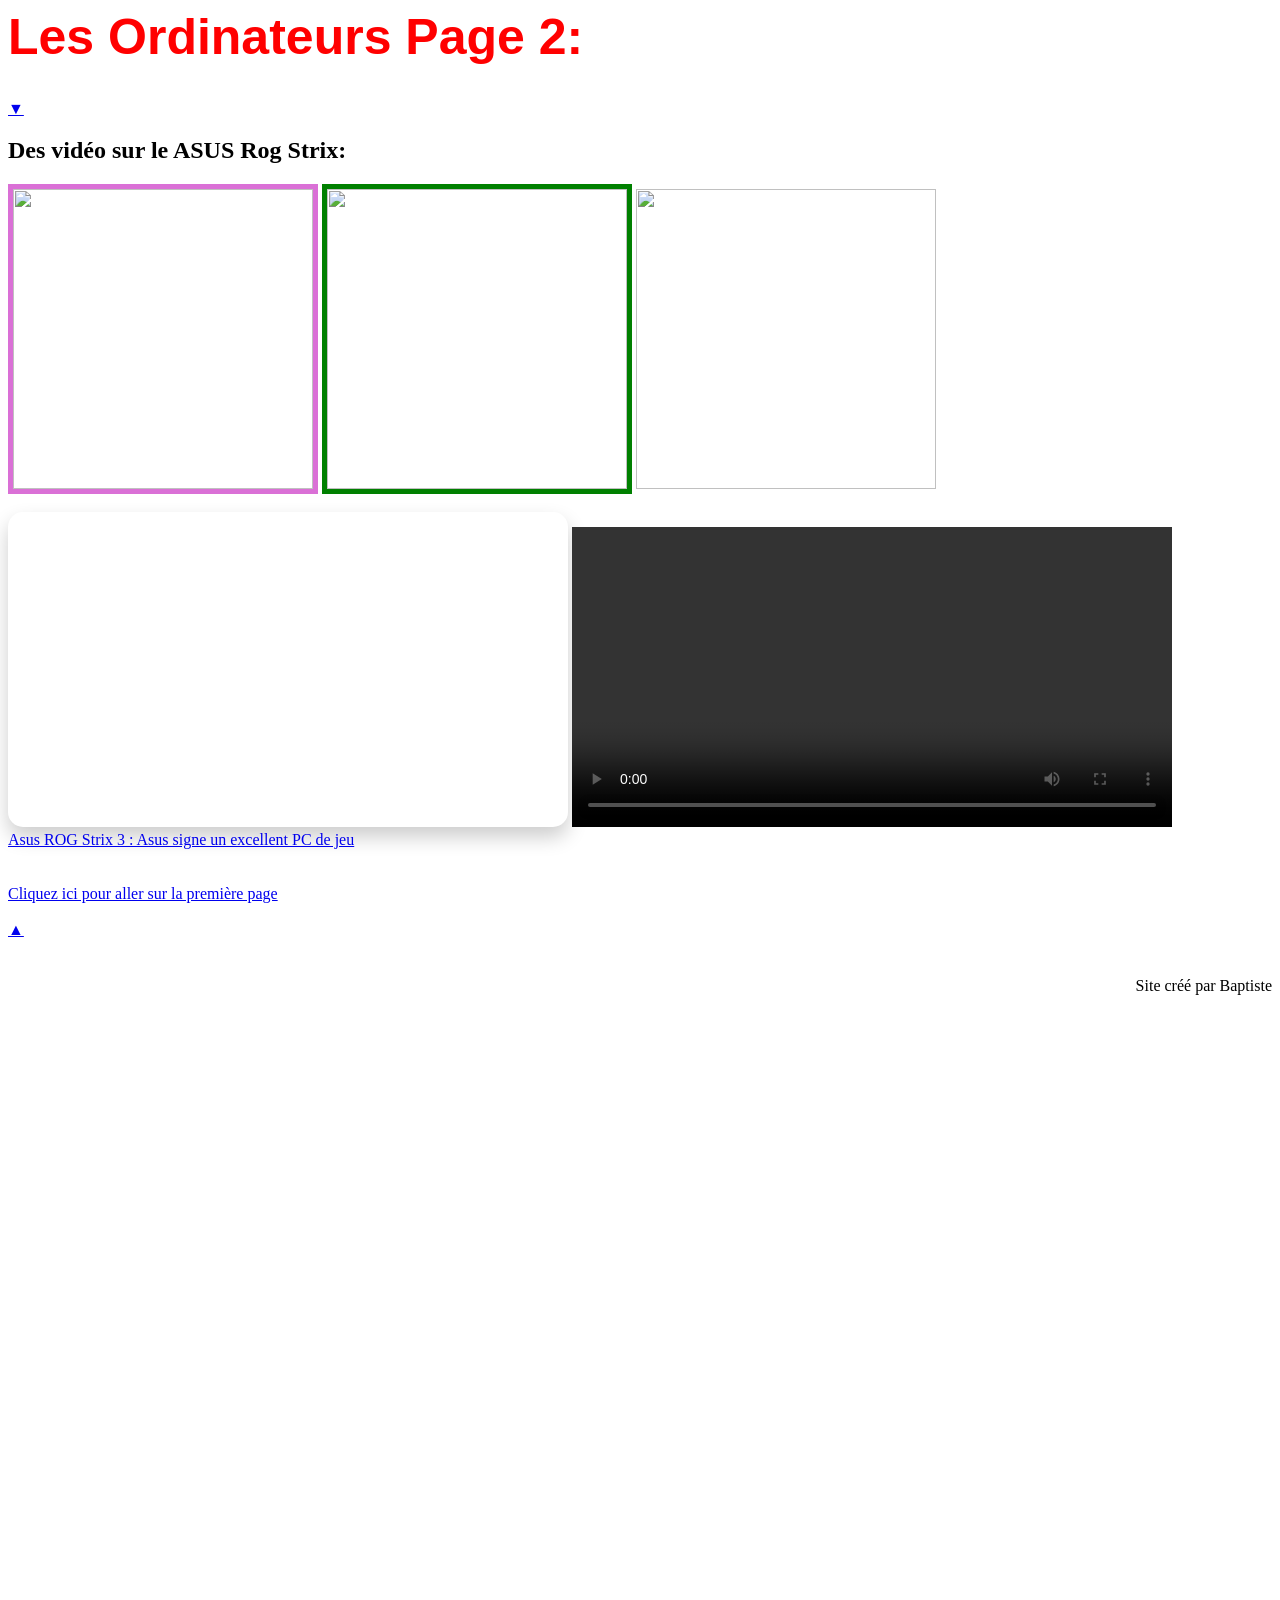
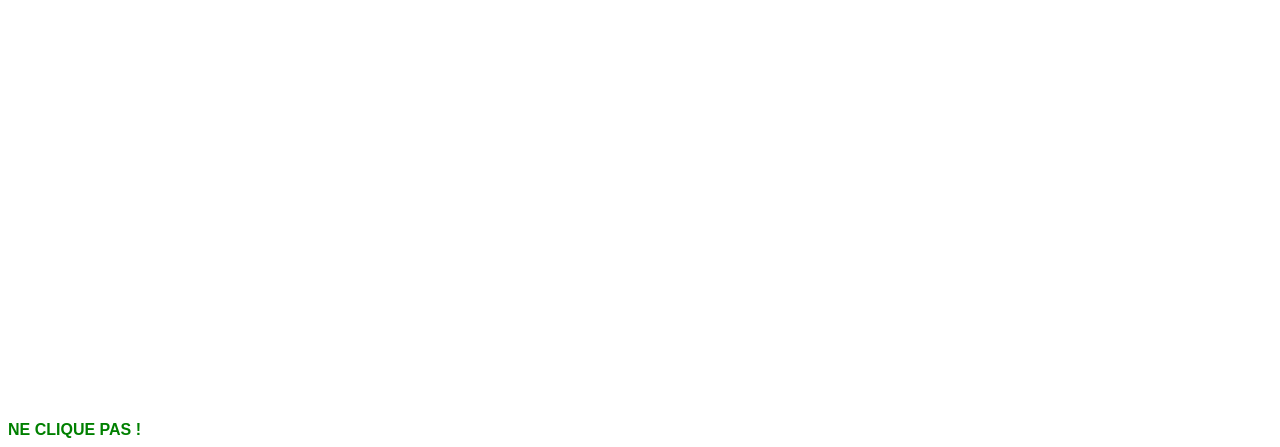
==== index2.html @ efdf3df5 "Add files via upload" ====
<!--lien avec le .css-->
<link rel="baptiste.css" href="baptiste.css">

<!--titre de la page-->
<title>Les Ordinateurs 2 </title>
<!--Fond de la page-->
<body style="background: url('https://www.adobe.com/fr/creativecloud/design/discover/media_104e6e5079bb08af391e4c42c04207eac1b005463.jpg?width=750&format=jpg&optimize=medium=') no-repeat center fixed; background-size: cover;"></body>
<!--Titre en rouge-->
<h1 style="color: red; font-family: Arial; font-size: 50px;">Les Ordinateurs Page 2:</h1>
<!-- bouton pour aller tout en bas -->
<a href="#" onclick="window.scrollTo({top: document.body.scrollHeight, behavior: 'smooth'}); return false;" id="go-to-bottom" title="Aller tout en bas">▼</a>
<!--titre-->
<h2>Des vidéo sur le ASUS Rog Strix:</h2>
<!--3 images-->
<img src="https://dlcdnwebimgs.asus.com/files/media/d5444a20-d912-40e3-9a48-bbacc1e3a4e6/v1/images/Strix_G18_KV_1x1.webp" WUXGA 165Hz AMD Ryzen 9 8940HX Nvidia GeForce RTX 5060 16 Go RAM DDR5 SSD 512 Go" width="300" style="border: 5px solid orchid">
<img src="https://m.media-amazon.com/images/I/715ujdiYgYL._AC_UF1000,1000_QL80_.jpg" WUXGA 165Hz AMD Ryzen 9 8940HX Nvidia GeForce RTX 5060 16 Go RAM DDR5 SSD 512 Go" width="300" style="border: 5px solid green;">
<img src="https://boulanger.scene7.com/is/image/Boulanger/4711387932599_h_f_l_0?wid=535&hei=535&resMode=sharp2&op_usm=1.75,0.3,2,0&fmt=png-alpha" WUXGA 165Hz AMD Ryzen 9 8940HX Nvidia GeForce RTX 5060 16 Go RAM DDR5 SSD 512 Go" width="300" style="border: 5px red">
<br>
<br>
<!-- Vidéo avec bords arrondis et ombre --> 
<iframe 
  src="https://dailymotion.com" 
  width="560" 
  height="315" 
  allowfullscreen="true" 
  title="Asus ROG Strix 3 : Asus signe un excellent PC de jeu"
  style="border-radius: 15px; border: none; box-shadow: 0px 10px 20px rgba(0, 0, 0, 0.2);">
</iframe>
<!--vidéo-->
<video controls width="600">
    <source src="Asus ROG Strix 3 _ Asus signe un excellent PC de jeu (1).mp4" type="video/mp4">
    Votre navigateur ne prend pas en charge la lecture de vidéos.
</video>
<br>
<!--Lien de la vidéo-->
<a href="https://www.dailymotion.com/video/x82tsl1" target="_blank">Asus ROG Strix 3 : Asus signe un excellent PC de jeu</a>
<br>
<br>
<br>
<!--Bouton pour retouner à la 1er page-->
<a href="index.html" target="_blank">Cliquez ici pour aller sur la première page</a>
<br>
<br>
<!-- bouton pour aller tout en haut -->
<a href="#" id="back-to-top" title="Retour en haut">▲</a>
<br>
<br>
<!--signature-->
<p style="text-align: right; width: 100%; display: block; clear: both; margin: 20px 0 0 0; padding-right: 15px;">Site créé par Baptiste</p>
<!--BR = retour à la ligne-->
<br><br><br><br><br><br><br><br><br><br><br><br><br><br><br><br><br><br><br><br><br><br><br><br><br><br><br><br><br><br><br><br><br><br><br><br><br><br><br><br><br><br><br><br><br><br><br><br><br><br><br><br><br><br><br><br><br>
<!--image-->
<a href="https://img.magnific.com/photos-gratuite/carlin-mignon-coiffe-bonnet-vert-corne-fete_53876-93020.jpg?semt=ais_hybrid&w=740&q=80" target="_blank" style="color: green; font-weight: bold; font-family: Arial; text-decoration: none;">NE CLIQUE PAS !</a>
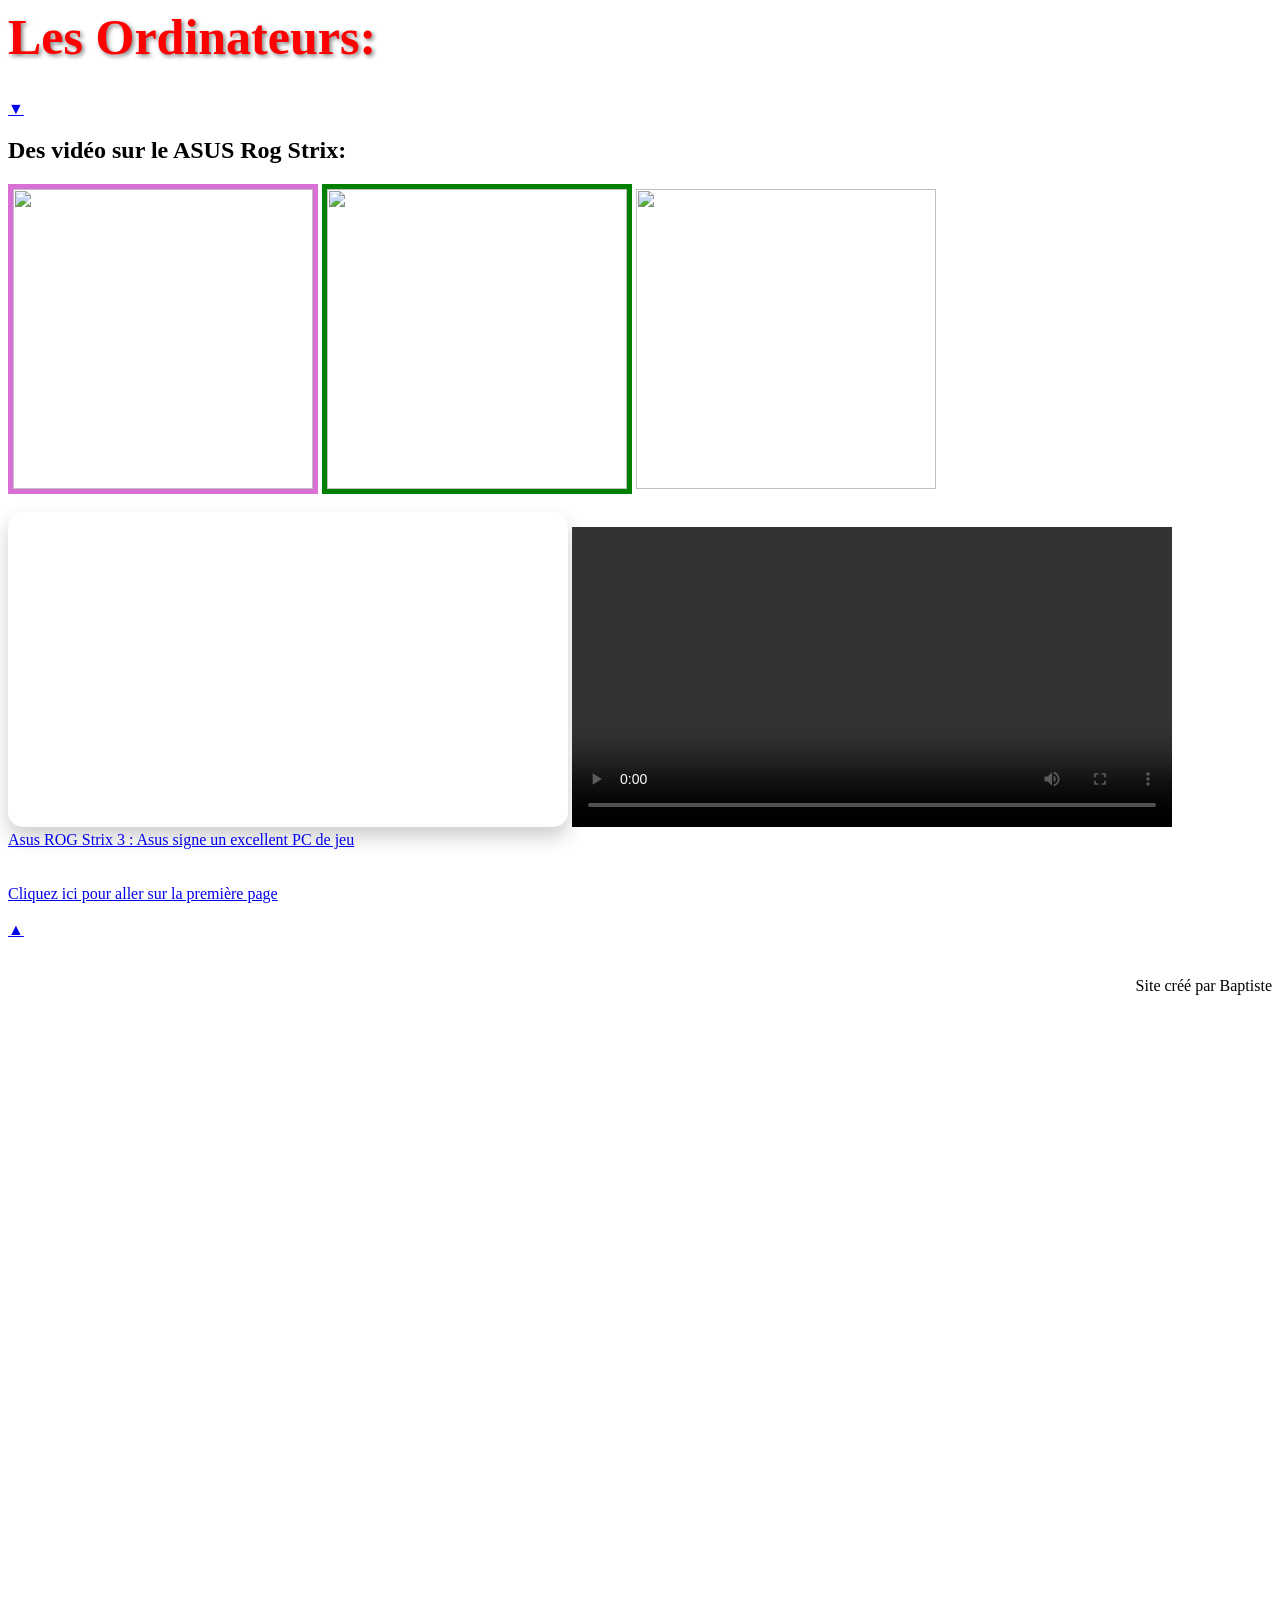
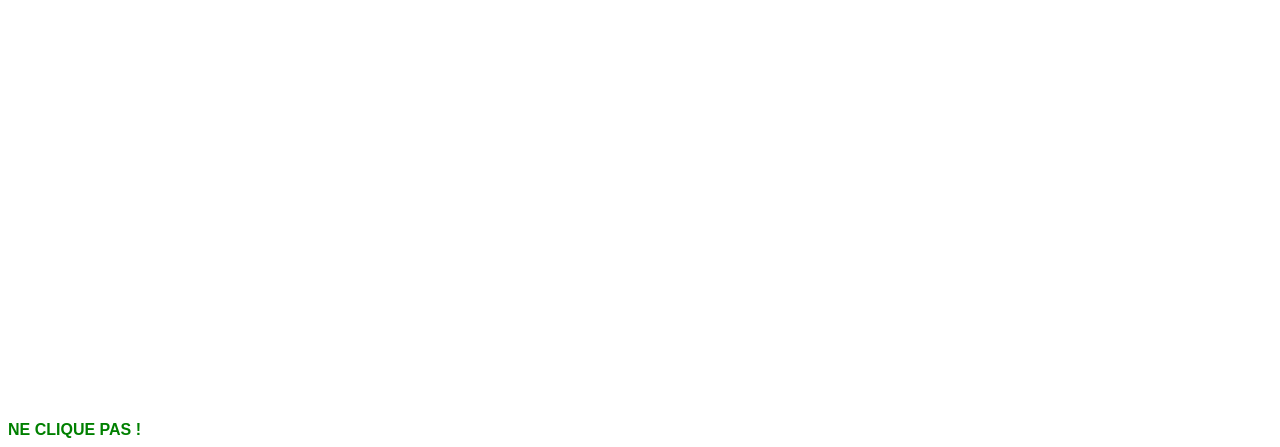
==== commit 6c4fac88: "Add files via upload" ====
--- a/index2.html
+++ b/index2.html
@@ -6,7 +6,7 @@
 <!--Fond de la page-->
 <body style="background: url('https://www.adobe.com/fr/creativecloud/design/discover/media_104e6e5079bb08af391e4c42c04207eac1b005463.jpg?width=750&format=jpg&optimize=medium=') no-repeat center fixed; background-size: cover;"></body>
 <!--Titre en rouge-->
-<h1 style="color: red; font-family: Arial; font-size: 50px;">Les Ordinateurs Page 2:</h1>
+<h1 style="color: red; font-family: Marykate; font-size: 50px; text-shadow: 2px 2px 4px rgba(0, 0, 0, 0.5);">Les Ordinateurs:</h1>
 <!-- bouton pour aller tout en bas -->
 <a href="#" onclick="window.scrollTo({top: document.body.scrollHeight, behavior: 'smooth'}); return false;" id="go-to-bottom" title="Aller tout en bas">▼</a>
 <!--titre-->
@@ -50,4 +50,4 @@
 <!--BR = retour à la ligne-->
 <br><br><br><br><br><br><br><br><br><br><br><br><br><br><br><br><br><br><br><br><br><br><br><br><br><br><br><br><br><br><br><br><br><br><br><br><br><br><br><br><br><br><br><br><br><br><br><br><br><br><br><br><br><br><br><br><br>
 <!--image-->
-<a href="https://img.magnific.com/photos-gratuite/carlin-mignon-coiffe-bonnet-vert-corne-fete_53876-93020.jpg?semt=ais_hybrid&w=740&q=80" target="_blank" style="color: green; font-weight: bold; font-family: Arial; text-decoration: none;">NE CLIQUE PAS !</a>+<a href="https://st.depositphotos.com/1036149/4936/i/450/depositphotos_49361629-stock-photo-funny-monkey.jpg" target="_blank" style="color: green; font-weight: bold; font-family: Arial; text-decoration: none;">NE CLIQUE PAS !</a>
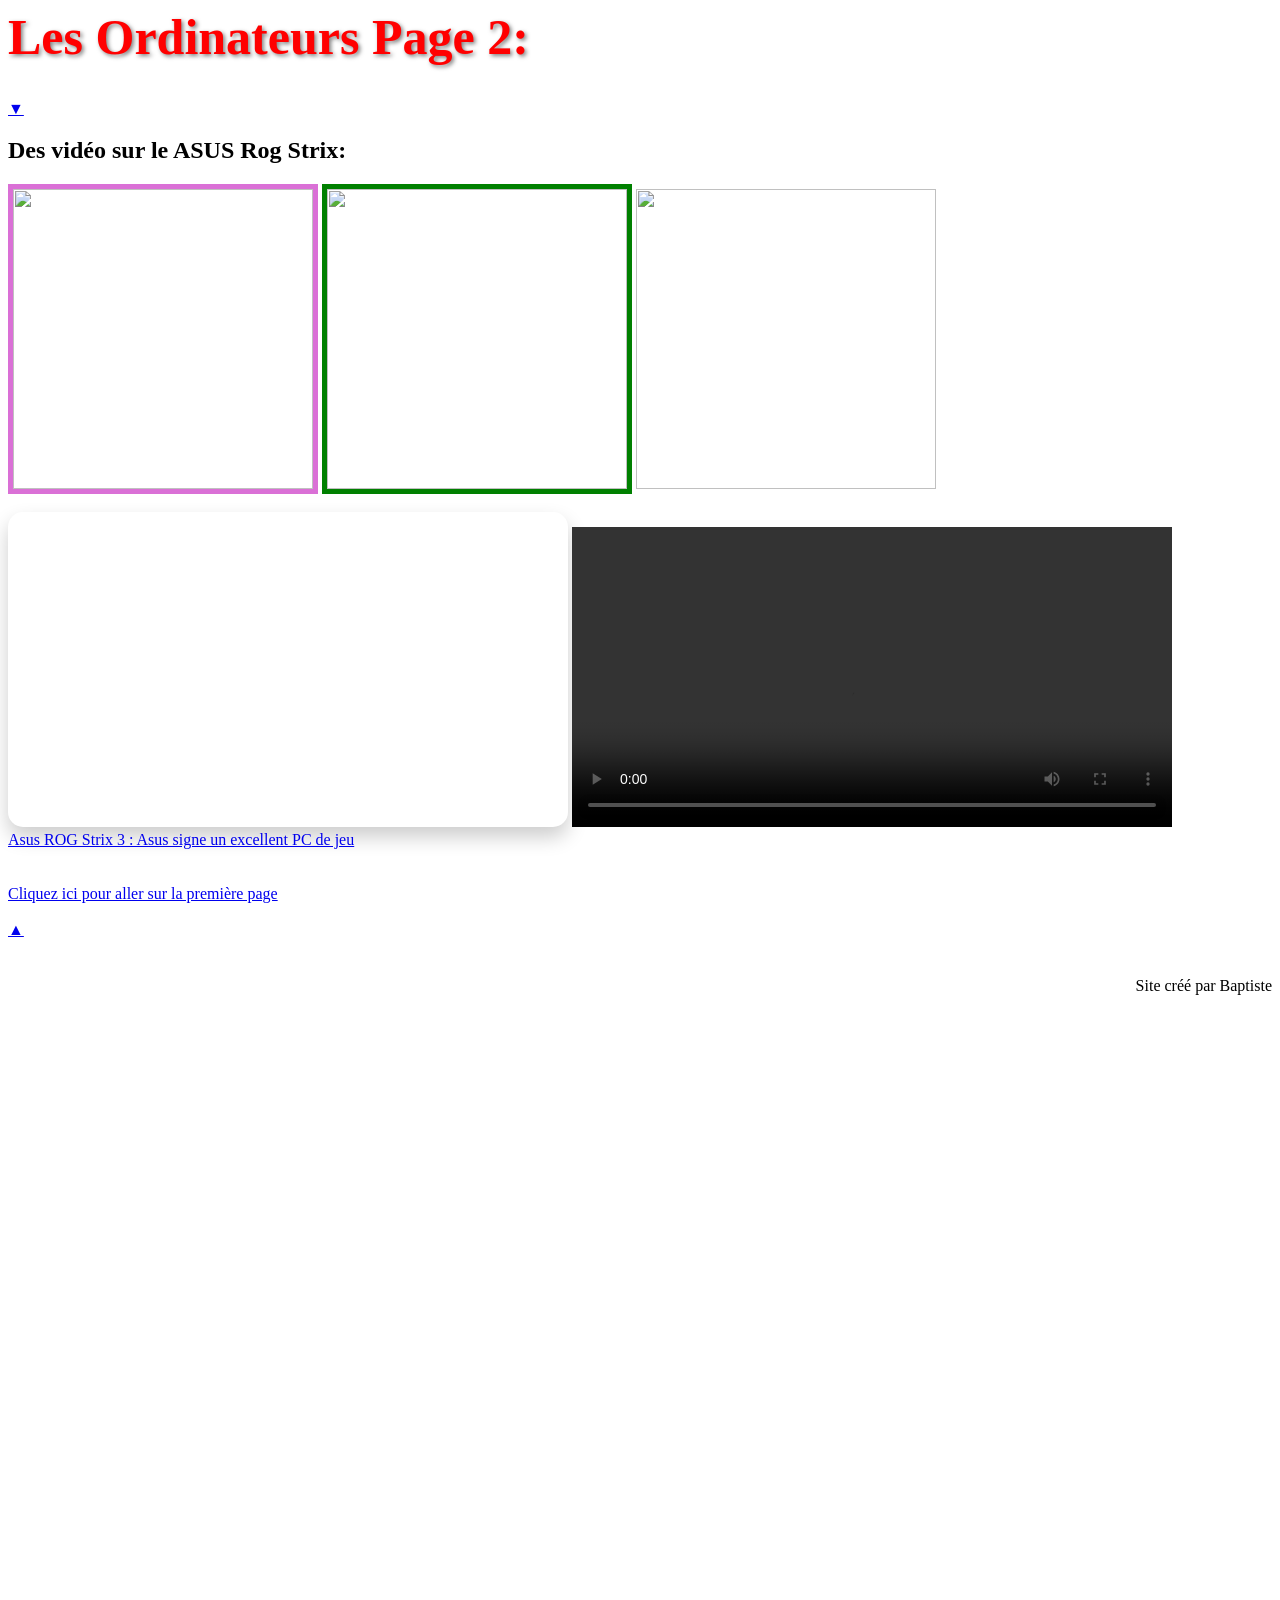
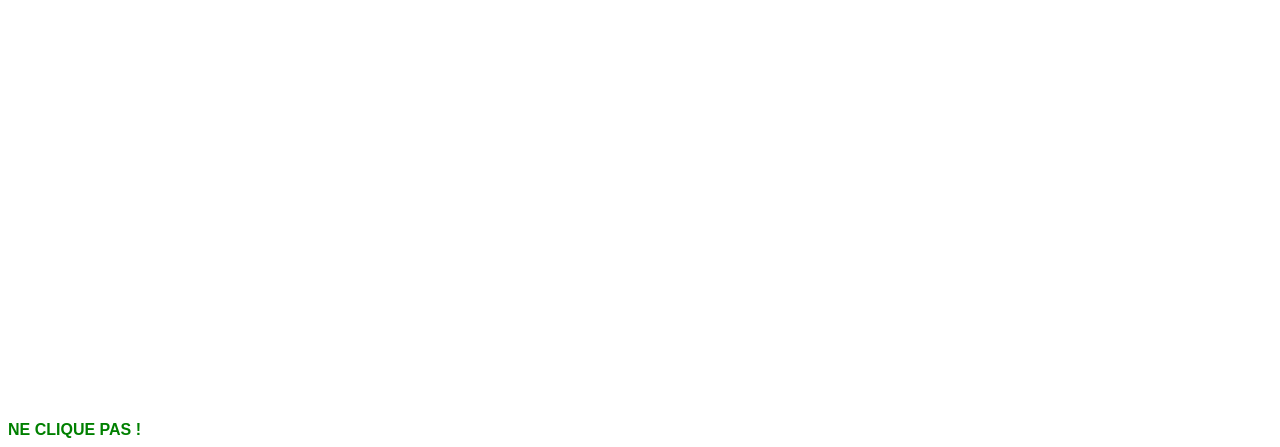
==== commit 5a06e2c8: "Add files via upload" ====
--- a/index2.html
+++ b/index2.html
@@ -5,8 +5,8 @@
 <title>Les Ordinateurs 2 </title>
 <!--Fond de la page-->
 <body style="background: url('https://www.adobe.com/fr/creativecloud/design/discover/media_104e6e5079bb08af391e4c42c04207eac1b005463.jpg?width=750&format=jpg&optimize=medium=') no-repeat center fixed; background-size: cover;"></body>
-<!--Titre en rouge-->
-<h1 style="color: red; font-family: Marykate; font-size: 50px; text-shadow: 2px 2px 4px rgba(0, 0, 0, 0.5);">Les Ordinateurs:</h1>
+<!--Titre en rouge avec de l'ombre-->
+<h1 style="color: red; font-family: Marykate; font-size: 50px; text-shadow: 2px 2px 4px rgba(0, 0, 0, 0.5);">Les Ordinateurs Page 2:</h1>
 <!-- bouton pour aller tout en bas -->
 <a href="#" onclick="window.scrollTo({top: document.body.scrollHeight, behavior: 'smooth'}); return false;" id="go-to-bottom" title="Aller tout en bas">▼</a>
 <!--titre-->
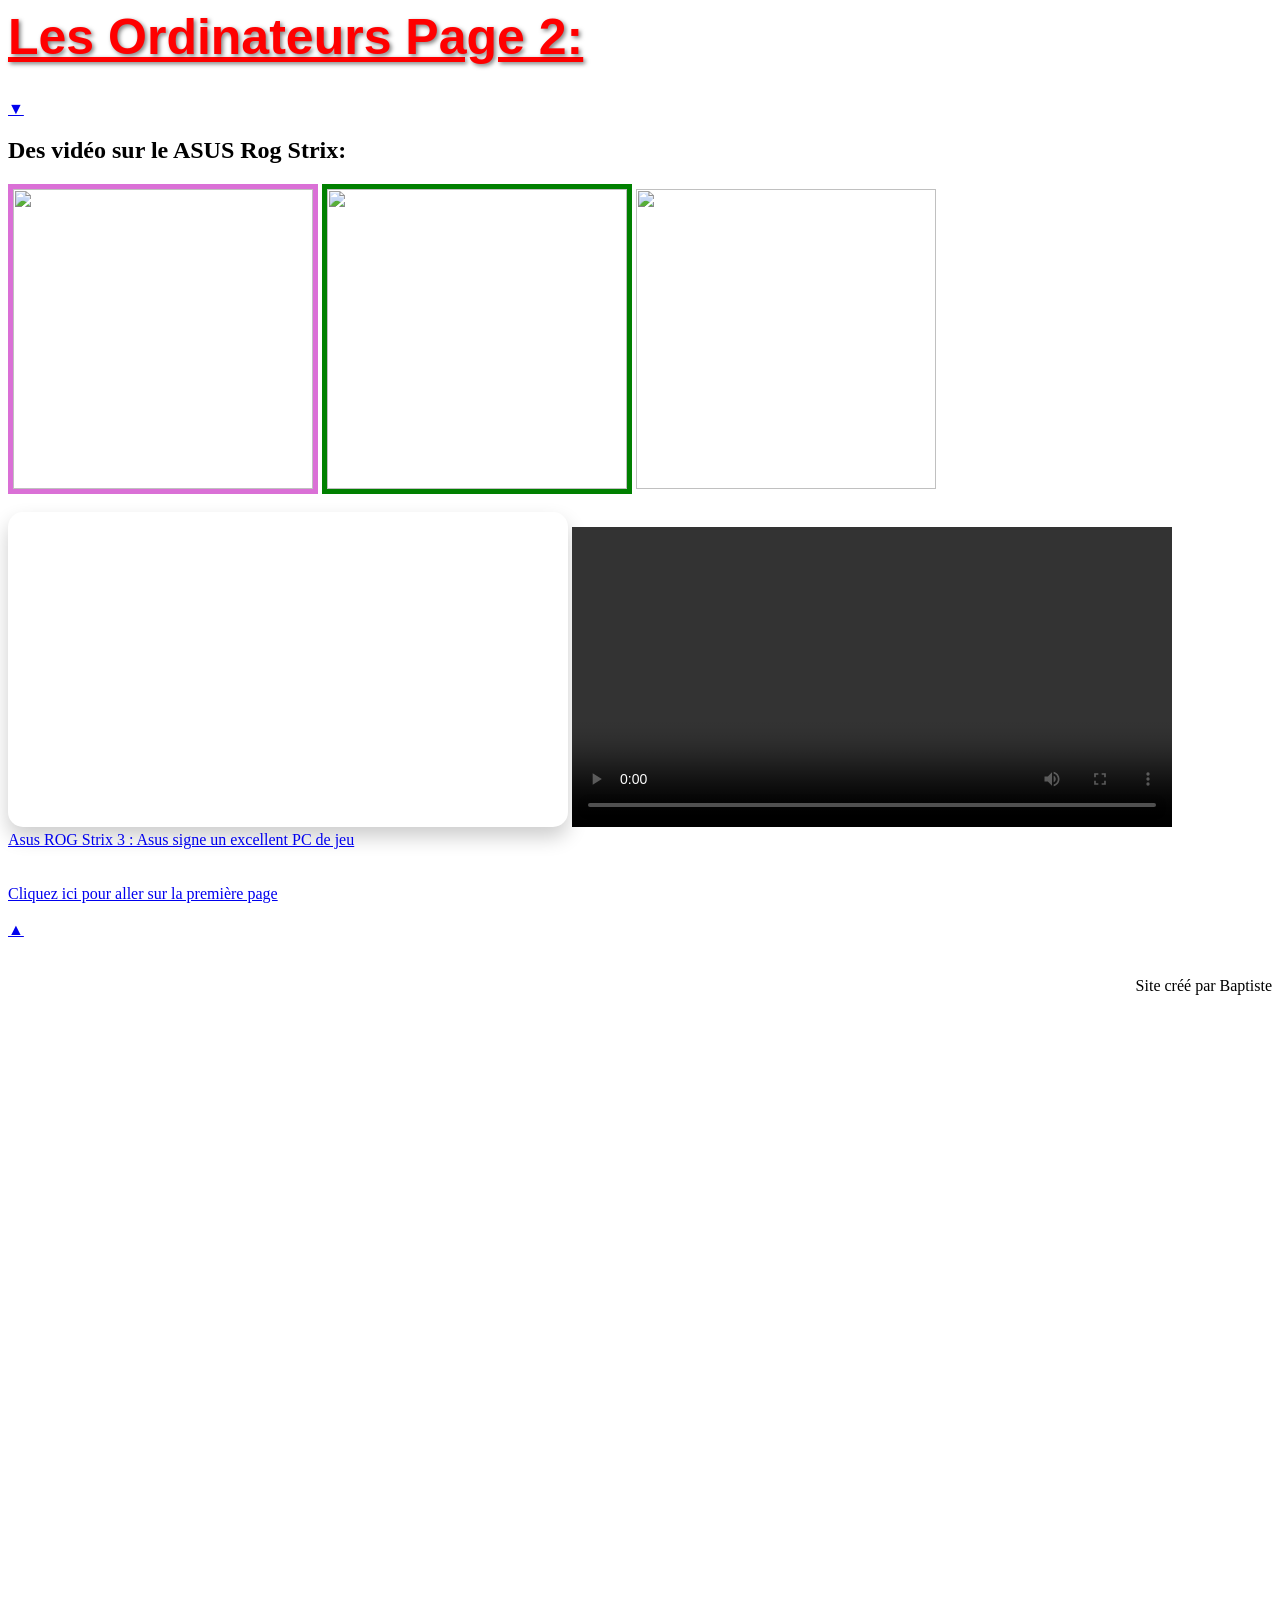
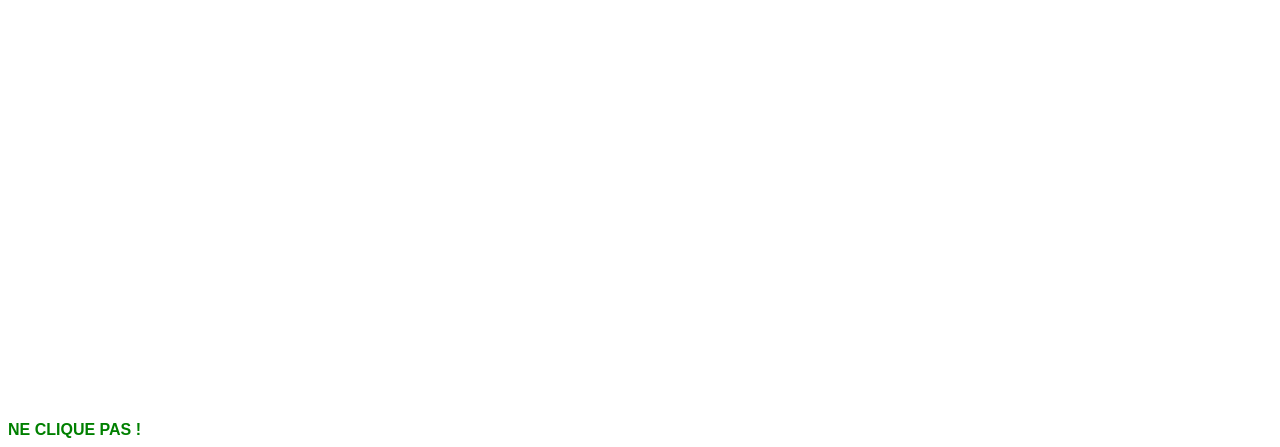
==== commit f3c22fbf: "Add files via upload" ====
--- a/index2.html
+++ b/index2.html
@@ -6,7 +6,7 @@
 <!--Fond de la page-->
 <body style="background: url('https://www.adobe.com/fr/creativecloud/design/discover/media_104e6e5079bb08af391e4c42c04207eac1b005463.jpg?width=750&format=jpg&optimize=medium=') no-repeat center fixed; background-size: cover;"></body>
 <!--Titre en rouge avec de l'ombre-->
-<h1 style="color: red; font-family: Marykate; font-size: 50px; text-shadow: 2px 2px 4px rgba(0, 0, 0, 0.5);">Les Ordinateurs Page 2:</h1>
+<h1 style="color: red; font-family: Arial; font-size: 50px; text-shadow: 2px 2px 4px rgba(0, 0, 0, 0.5); font-weight: bold; text-decoration: underline;">Les Ordinateurs Page 2:</h1>
 <!-- bouton pour aller tout en bas -->
 <a href="#" onclick="window.scrollTo({top: document.body.scrollHeight, behavior: 'smooth'}); return false;" id="go-to-bottom" title="Aller tout en bas">▼</a>
 <!--titre-->
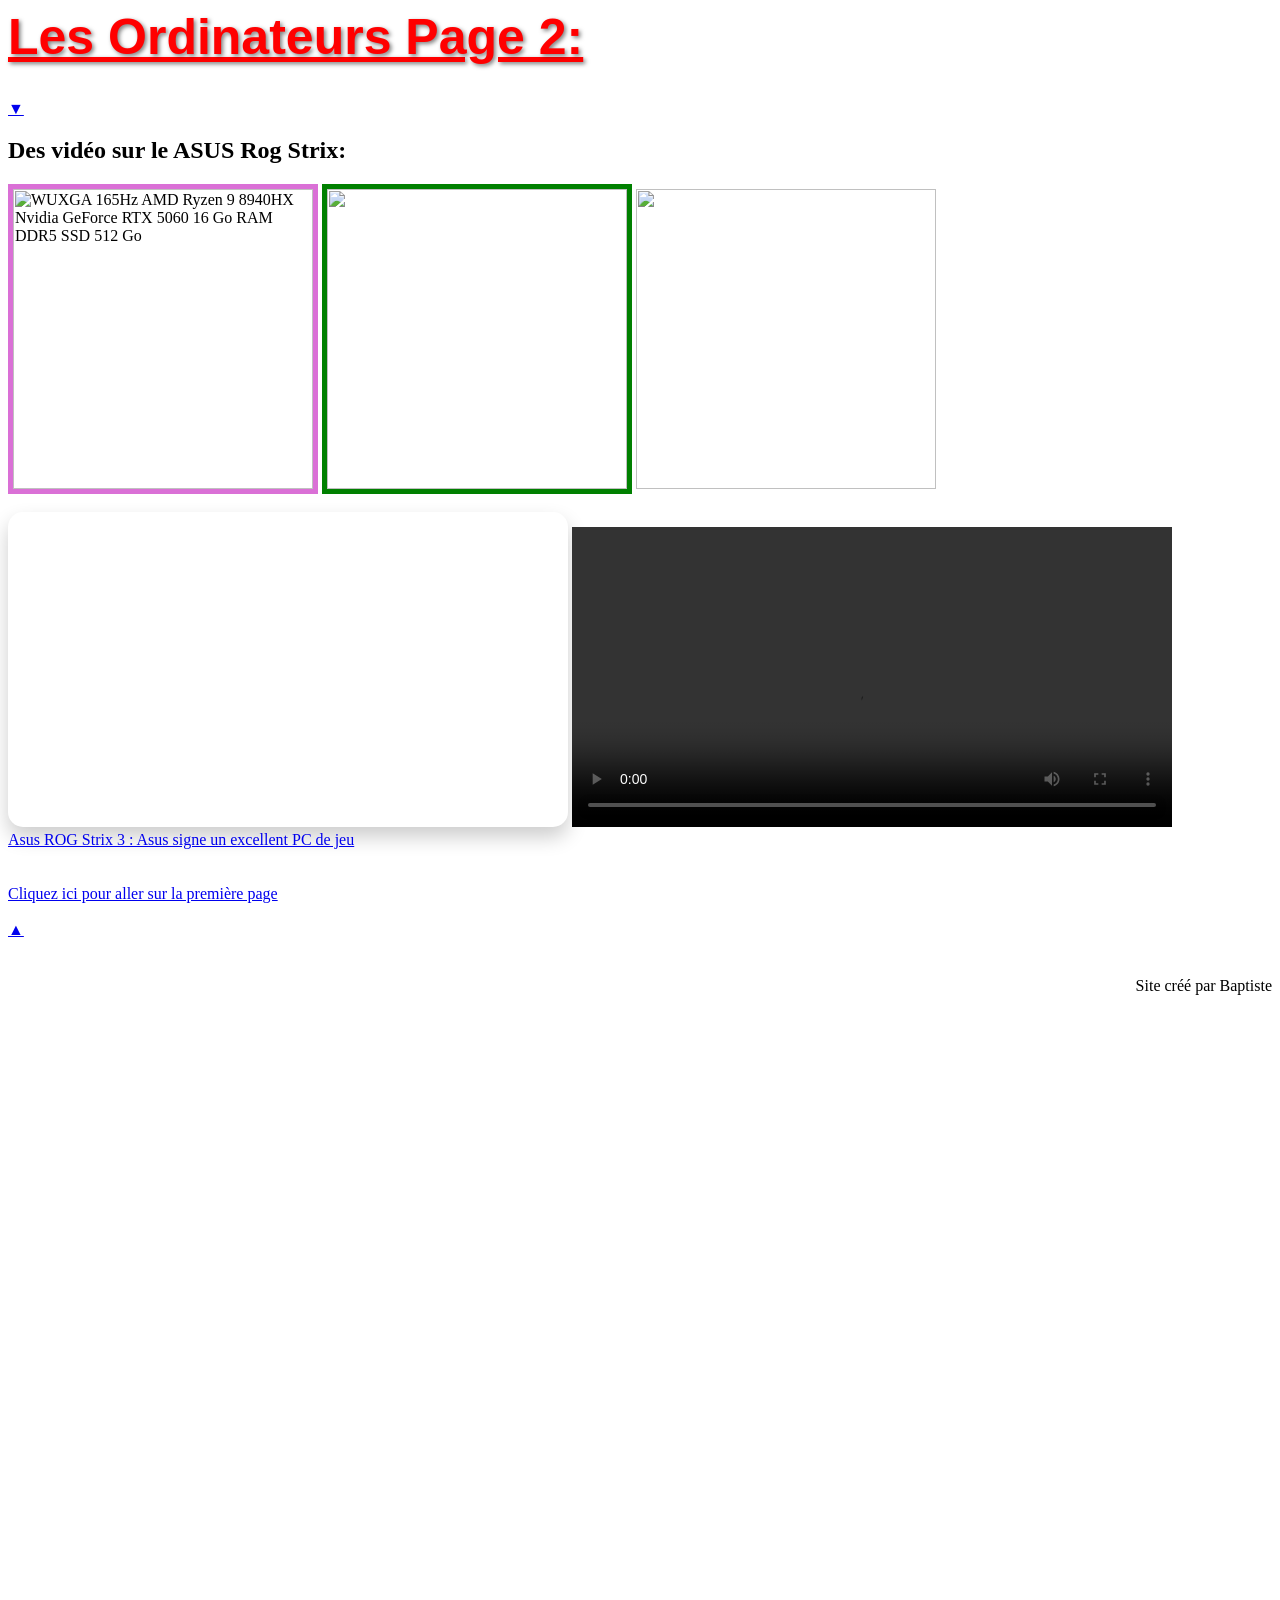
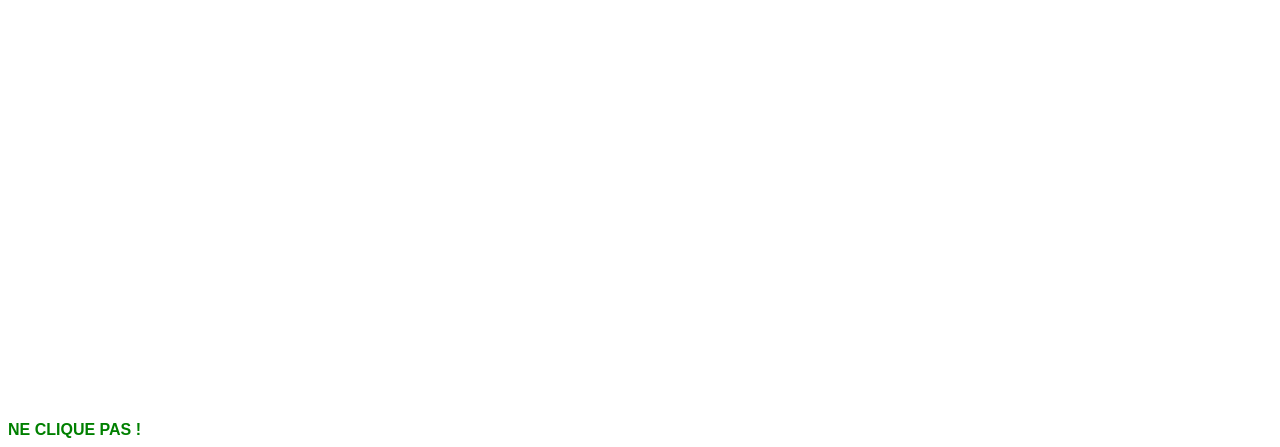
==== commit 44698e8b: "Add files via upload" ====
--- a/index2.html
+++ b/index2.html
@@ -12,7 +12,11 @@
 <!--titre-->
 <h2>Des vidéo sur le ASUS Rog Strix:</h2>
 <!--3 images-->
-<img src="https://dlcdnwebimgs.asus.com/files/media/d5444a20-d912-40e3-9a48-bbacc1e3a4e6/v1/images/Strix_G18_KV_1x1.webp" WUXGA 165Hz AMD Ryzen 9 8940HX Nvidia GeForce RTX 5060 16 Go RAM DDR5 SSD 512 Go" width="300" style="border: 5px solid orchid">
+<img src="https://dlcdnwebimgs.asus.com/files/media/d5444a20-d912-40e3-9a48-bbacc1e3a4e6/v1/images/Strix_G18_KV_1x1.webp" 
+     alt="WUXGA 165Hz AMD Ryzen 9 8940HX Nvidia GeForce RTX 5060 16 Go RAM DDR5 SSD 512 Go" 
+     width="300" 
+     style="border: 5px solid orchid;" 
+     class="image-transparente">
 <img src="https://m.media-amazon.com/images/I/715ujdiYgYL._AC_UF1000,1000_QL80_.jpg" WUXGA 165Hz AMD Ryzen 9 8940HX Nvidia GeForce RTX 5060 16 Go RAM DDR5 SSD 512 Go" width="300" style="border: 5px solid green;">
 <img src="https://boulanger.scene7.com/is/image/Boulanger/4711387932599_h_f_l_0?wid=535&hei=535&resMode=sharp2&op_usm=1.75,0.3,2,0&fmt=png-alpha" WUXGA 165Hz AMD Ryzen 9 8940HX Nvidia GeForce RTX 5060 16 Go RAM DDR5 SSD 512 Go" width="300" style="border: 5px red">
 <br>
--- a/baptiste.css
+++ b/baptiste.css
@@ -0,0 +1,8 @@
+.image-transparente {
+  opacity: 1;
+  transition: opacity 0.3s ease;
+}
+
+.image-transparente:hover {
+  opacity: 0.5; /* L'image passera à 50% de transparence au survol */
+}
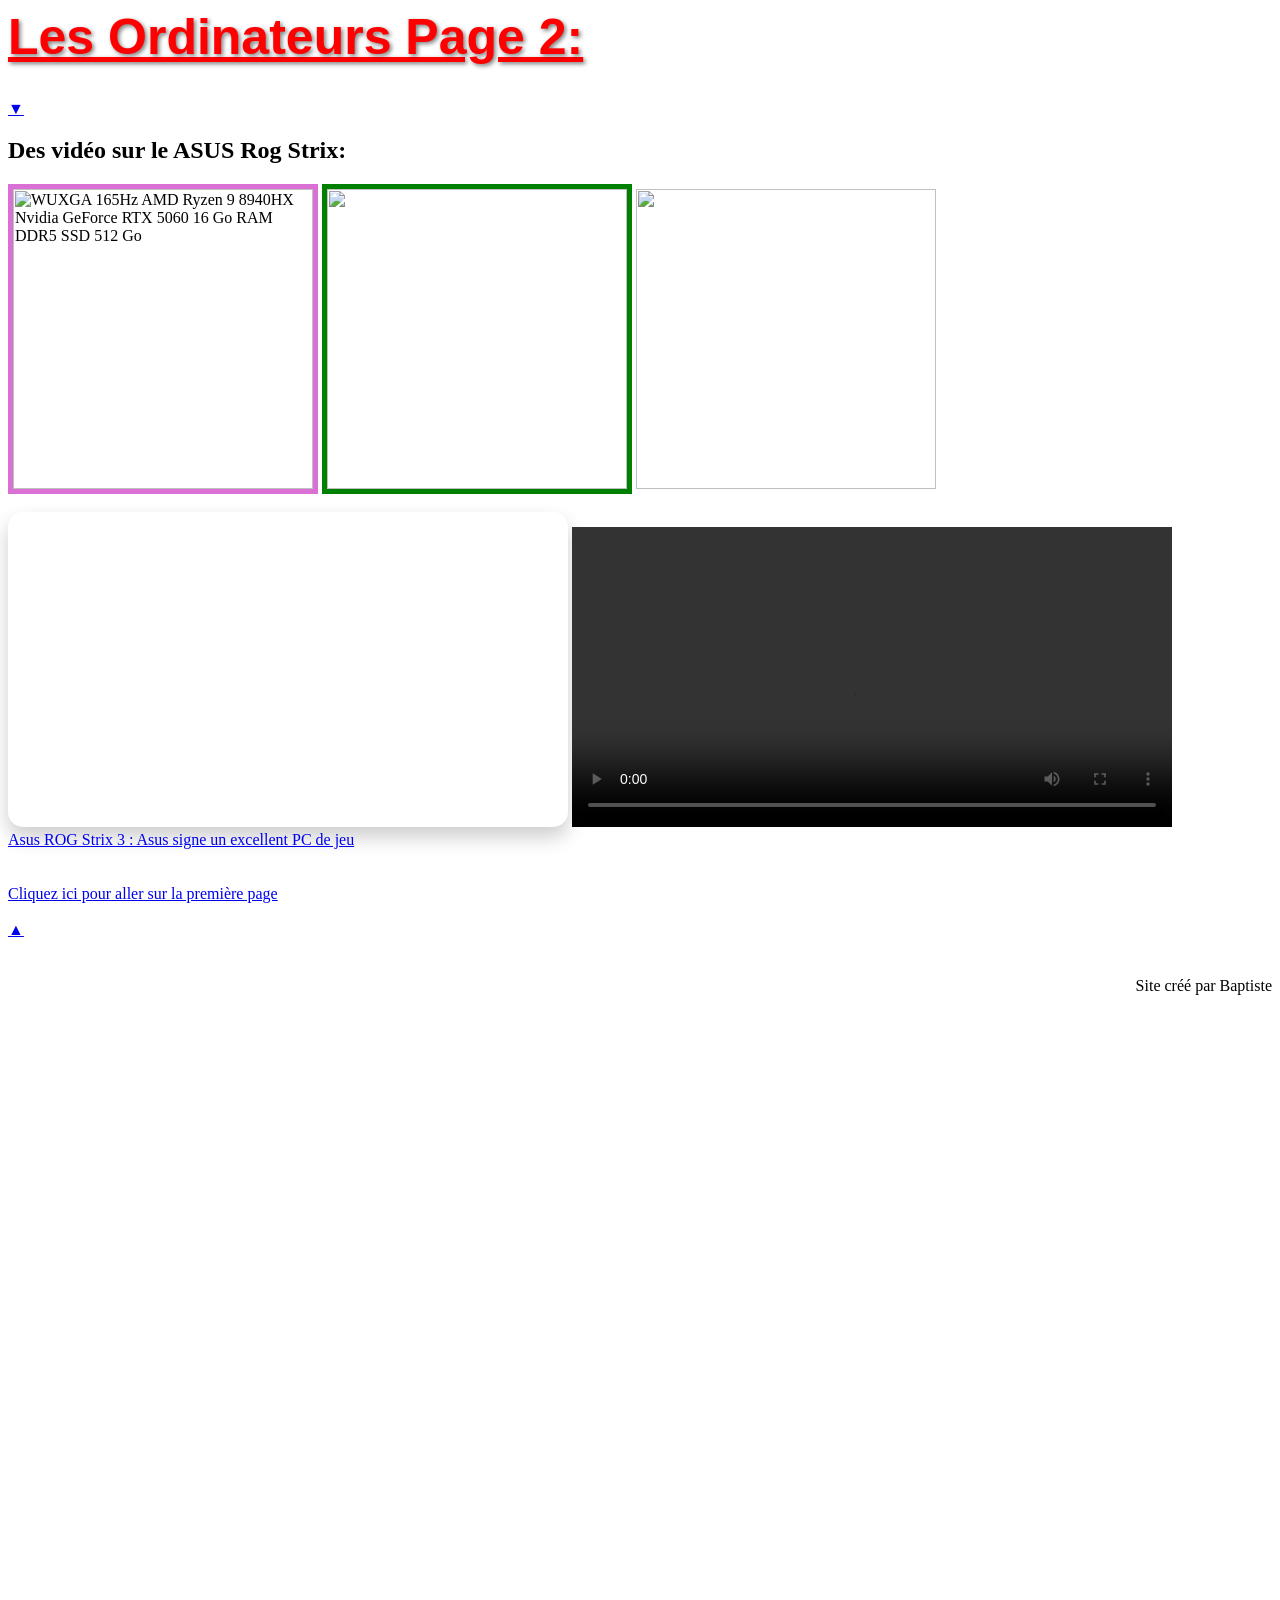
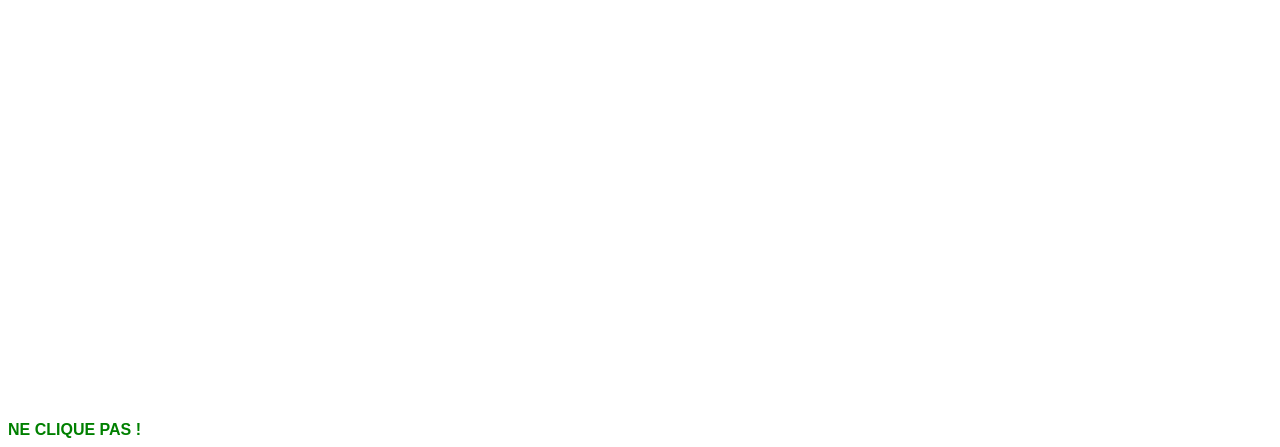
==== commit 03c0d9b6: "Add files via upload" ====
--- a/index2.html
+++ b/index2.html
@@ -12,11 +12,12 @@
 <!--titre-->
 <h2>Des vidéo sur le ASUS Rog Strix:</h2>
 <!--3 images-->
-<img src="https://dlcdnwebimgs.asus.com/files/media/d5444a20-d912-40e3-9a48-bbacc1e3a4e6/v1/images/Strix_G18_KV_1x1.webp" 
+<img src="https://asus.com" 
      alt="WUXGA 165Hz AMD Ryzen 9 8940HX Nvidia GeForce RTX 5060 16 Go RAM DDR5 SSD 512 Go" 
      width="300" 
-     style="border: 5px solid orchid;" 
-     class="image-transparente">
+     style="border: 5px solid orchid; transition: opacity 0.3s ease;" 
+     onmouseover="this.style.opacity='0.5'" 
+     onmouseout="this.style.opacity='1'">
 <img src="https://m.media-amazon.com/images/I/715ujdiYgYL._AC_UF1000,1000_QL80_.jpg" WUXGA 165Hz AMD Ryzen 9 8940HX Nvidia GeForce RTX 5060 16 Go RAM DDR5 SSD 512 Go" width="300" style="border: 5px solid green;">
 <img src="https://boulanger.scene7.com/is/image/Boulanger/4711387932599_h_f_l_0?wid=535&hei=535&resMode=sharp2&op_usm=1.75,0.3,2,0&fmt=png-alpha" WUXGA 165Hz AMD Ryzen 9 8940HX Nvidia GeForce RTX 5060 16 Go RAM DDR5 SSD 512 Go" width="300" style="border: 5px red">
 <br>
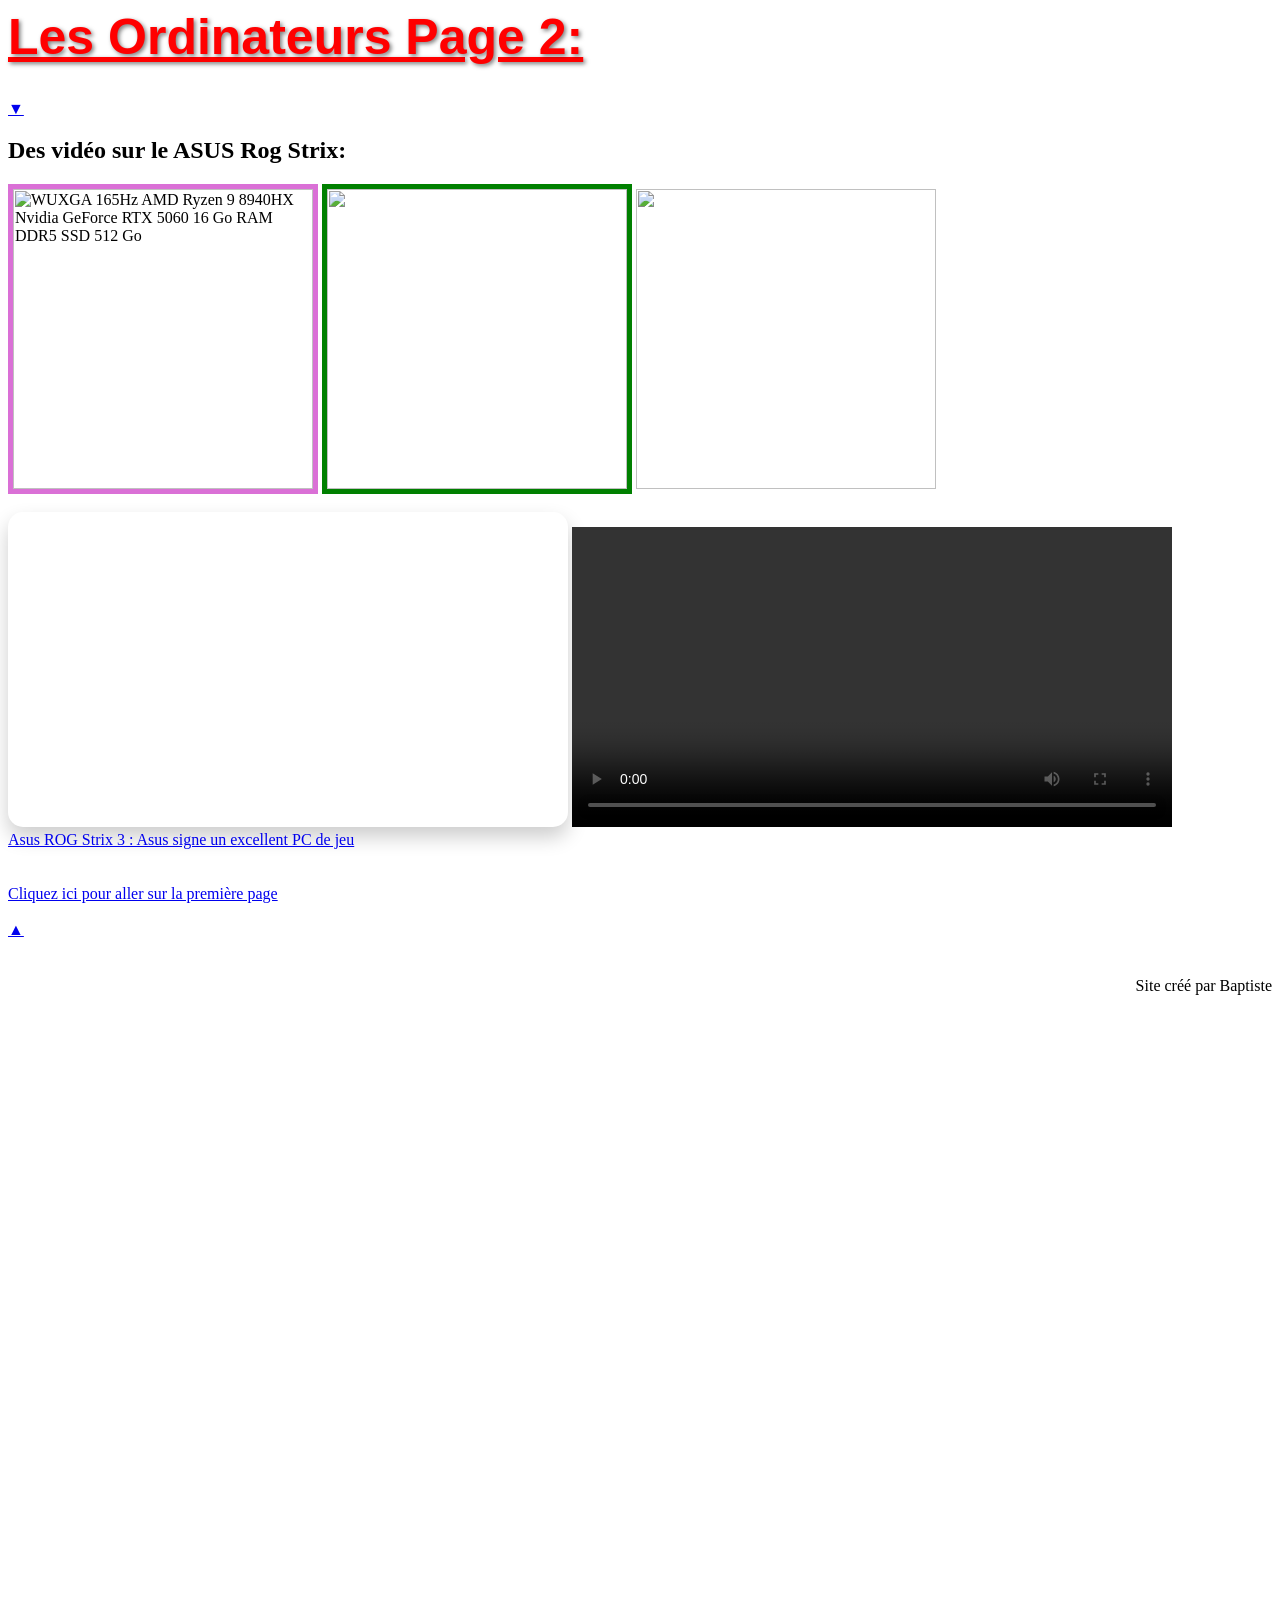
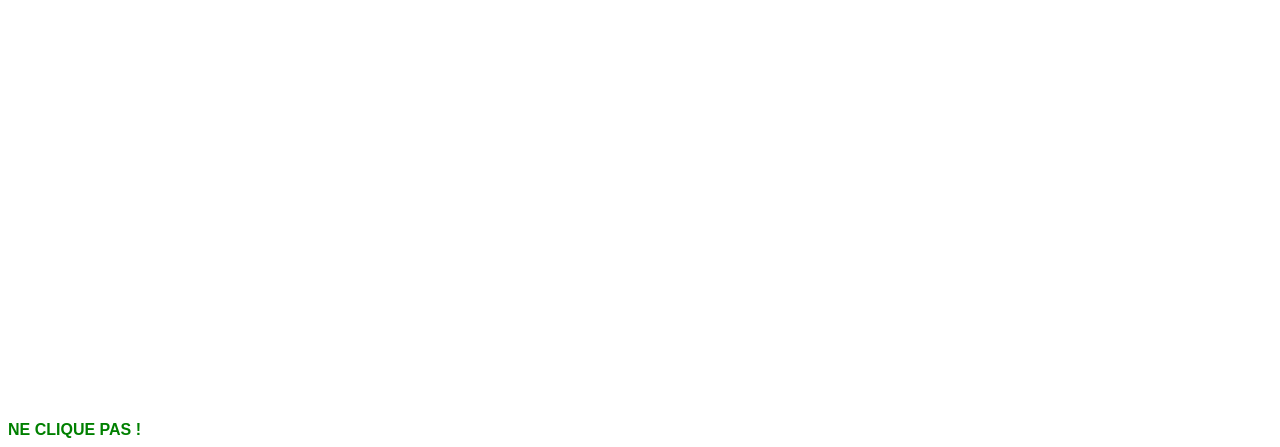
==== commit ff248d4d: "Add files via upload" ====
--- a/index2.html
+++ b/index2.html
@@ -12,7 +12,7 @@
 <!--titre-->
 <h2>Des vidéo sur le ASUS Rog Strix:</h2>
 <!--3 images-->
-<img src="https://asus.com" 
+<img src="https://m.media-amazon.com/images/I/71kOH3in8TL._AC_UF1000,1000_QL80_.jpg" 
      alt="WUXGA 165Hz AMD Ryzen 9 8940HX Nvidia GeForce RTX 5060 16 Go RAM DDR5 SSD 512 Go" 
      width="300" 
      style="border: 5px solid orchid; transition: opacity 0.3s ease;" 
